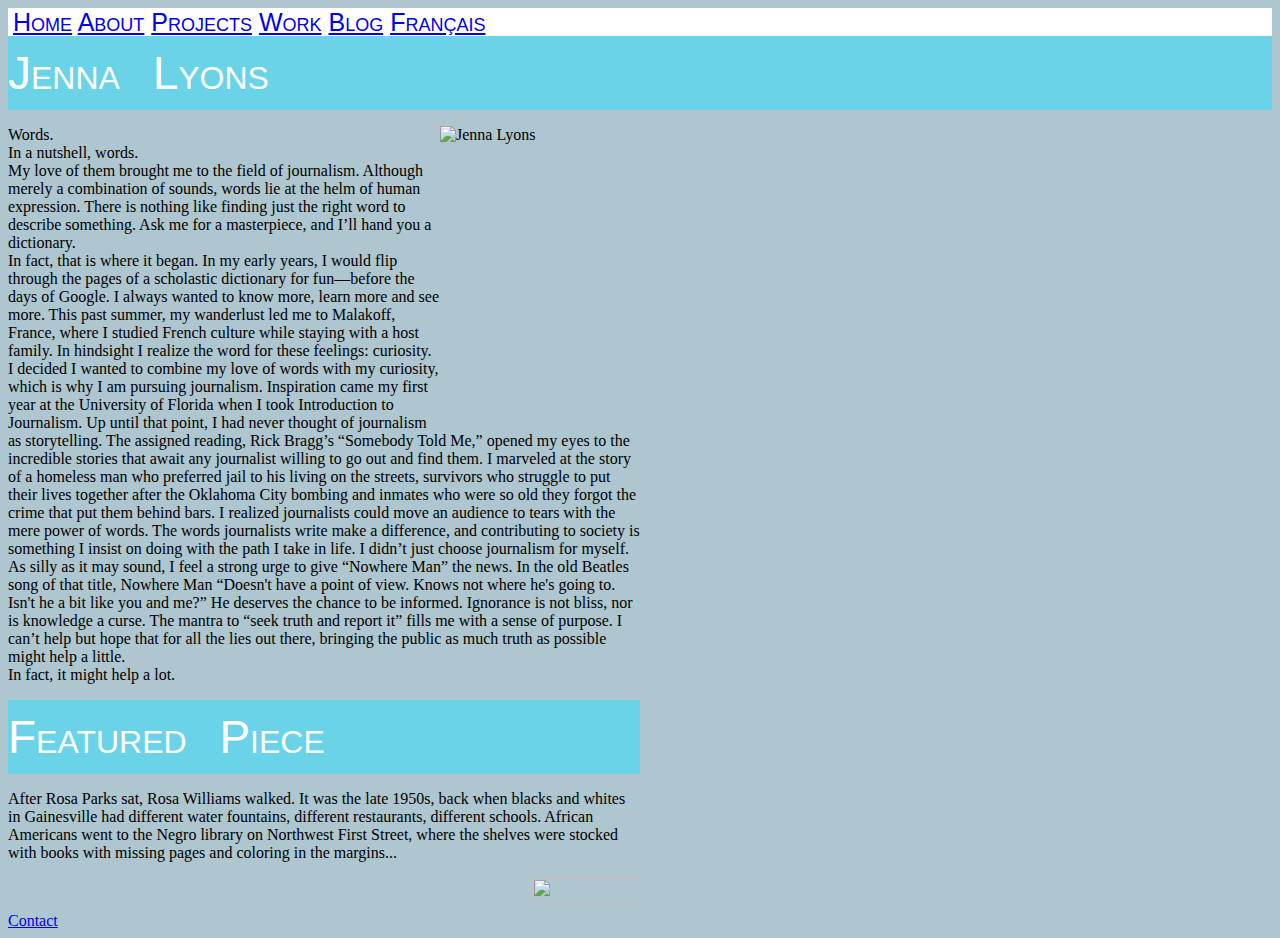
==== index.html @ 7359ba82 "Update index.html" ====
<!DOCTYPE html>
<html>
<head>
    <meta charset="utf-8" />
    <title>Jenna Lyons</title>
    <meta name="description" content="This is my personal website" />
    <meta name="author" content="Jenna Lyons">
    <link rel="stylesheet" href="style-lyons-site.css" />
    <style type="text/css"></style>
    
</head>
<body>

  <nav>
   
       
                                <a href="index.html">Home</a>
                                <a href="about.html">About</a>
                                <a href="projects.html">Projects</a>
                                <a href="work.html">Work</a>
                                <a href="blog.html">Blog</a>
                                <a href="français.html">Français</a>


    </nav>
<header>
                        <h1>Jenna Lyons</h1>
                </header>
<article>

<p><img src="https://scontent-b-dfw.xx.fbcdn.net/hphotos-frc1/305291_266165456746308_1132179_n.jpg"  width="200" height="300" alt="Jenna Lyons" /></p>
<p class="pos_fixed">Words. 
<br>
In a nutshell, words.
<br>
My love of them brought me to the field of journalism.
Although merely a combination of sounds, words lie at the helm of human expression. There is nothing like finding just the right word to describe something. Ask me for a masterpiece, and I’ll hand you a dictionary. <br>
 
In fact, that is where it began. In my early years, I would flip through the pages of a scholastic dictionary for fun—before the days of Google. I always wanted to know more, learn more and see more. This past summer, my wanderlust led me to Malakoff, France, where I studied French culture while staying with a host family. 

In hindsight I realize the word for these feelings: curiosity. <br>

I decided I wanted to combine my love of words with my curiosity, which is why I am pursuing journalism. 

Inspiration came my first year at the University of Florida when I took Introduction to Journalism. Up until that point, I had never thought of journalism as storytelling. 

The assigned reading, Rick Bragg’s “Somebody Told Me,” opened my eyes to the incredible stories that await any journalist willing to go out and find them. 

I marveled at the story of a homeless man who preferred jail to his living on the streets, survivors who struggle to put their lives together after the Oklahoma City bombing and inmates who were so old they forgot the crime that put them behind bars.

I realized journalists could move an audience to tears with the mere power of words. The words journalists write make a difference, and contributing to society is something I insist on doing with the path I take in life. 

I didn’t just choose journalism for myself. As silly as it may sound, I feel a strong urge to give “Nowhere Man” the news. In the old Beatles song of that title, Nowhere Man “Doesn't have a point of view. Knows not where he's going to. Isn't he a bit like you and me?”

He deserves the chance to be informed. Ignorance is not bliss, nor is knowledge a curse. 

The mantra to “seek truth and report it” fills me with a sense of purpose. I can’t help but hope that for all the lies out there, bringing the public as much truth as possible might help a little.
<br>
In fact, it might help a lot. 
</p>
            <p>
            <header>
            <h1>Featured Piece</h1>
            </header>
<p>After Rosa Parks sat, Rosa Williams walked. It was the late 1950s, back when blacks and whites in Gainesville had different water fountains, different restaurants, different schools. African Americans went to the Negro library on Northwest First Street, where the shelves were stocked with books with missing pages and coloring in the margins...&#160;</p>
<p><a href="http://www.gainesville.com/article/20131124/ARTICLES/131129754?tc=ar"><img id="newdesign12496227-gen2001-cat2" class="keepar" src="http://static1.grsites.com/user/generate/items/button69655679.png" alt="" width="108" height="25" /></a>&#160;</p>
     
     </article>
     <footer>
   
         
        <a href="mailto:jmaylyons@gmail.com">Contact</a>
     </footer>
     
     
    </body> 
  
       
       </html>
---- style-lyons-site.css ----
body {
   background-color:#aec6cf;
}
img 
{
float:right;
}
article {
        
width: 50%;
}

h1, h2, h3 {
    color: white;
     font: 100% "Arial Bold", Arial,
   sans-serif;
}
h1 {
   font-variant: small-caps;
   font-size: 46px;
}
h2 {
   font-size: 25px;
}

nav {
background-color: #ffffff;
	height: 23px;
	padding: 0px 5px 5px 5px;
	width: auto;
	text-align: left;
	font-size: 25px;
	font-family: helvetica, sans-serif;
	font-variant: small-caps;
}
header h1 {
    word-spacing: 20px;
    background-position:center;
    background-color: #6AD3E8;
    padding: 10px 0px 10px 0px ;
    margin: 0px;
}
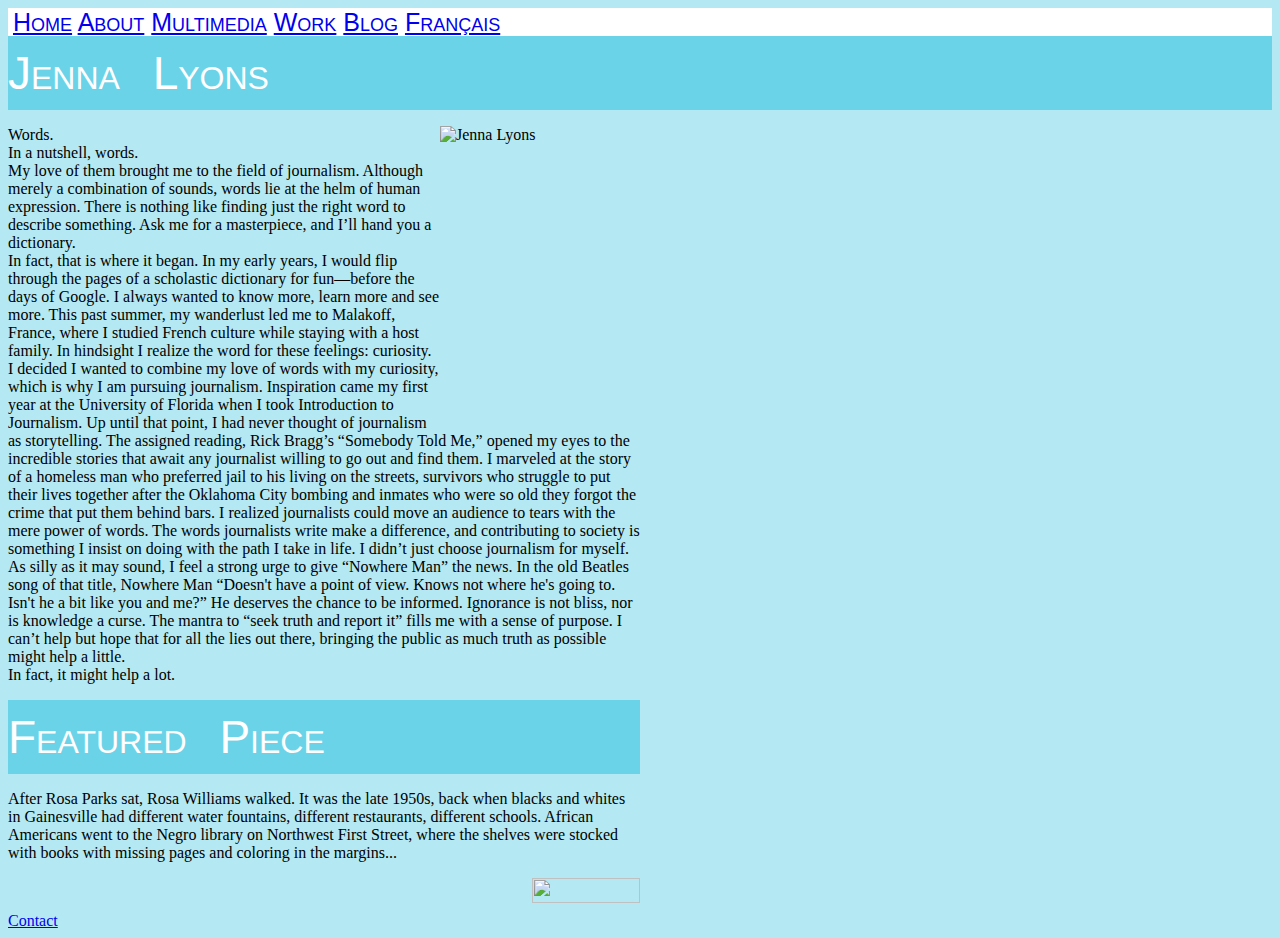
==== commit 37839da8: "Update index.html" ====
--- a/index.html
+++ b/index.html
@@ -16,11 +16,10 @@
        
                                 <a href="index.html">Home</a>
                                 <a href="about.html">About</a>
-                                <a href="projects.html">Projects</a>
+                                <a href="multimedia.html">Multimedia</a>
                                 <a href="work.html">Work</a>
                                 <a href="blog.html">Blog</a>
                                 <a href="français.html">Français</a>
-
 
     </nav>
 <header>
@@ -62,7 +61,7 @@
             <header>
             <h1>Featured Piece</h1>
             </header>
-<p>After Rosa Parks sat, Rosa Williams walked. It was the late 1950s, back when blacks and whites in Gainesville had different water fountains, different restaurants, different schools. African Americans went to the Negro library on Northwest First Street, where the shelves were stocked with books with missing pages and coloring in the margins...&#160;</p>
+<p>After Rosa Parks sat, Rosa Williams walked. It was the late 1950s, back when blacks and whites in Gainesville had different water fountains, different restaurants, different schools. African Americans went to the Negro library on Northwest First Street, where the shelves were stocked with books with missing pages and coloring in the margins... &#160;</p>
 <p><a href="http://www.gainesville.com/article/20131124/ARTICLES/131129754?tc=ar"><img id="newdesign12496227-gen2001-cat2" class="keepar" src="http://static1.grsites.com/user/generate/items/button69655679.png" alt="" width="108" height="25" /></a>&#160;</p>
      
      </article>
--- a/style-lyons-site.css
+++ b/style-lyons-site.css
@@ -1,5 +1,5 @@
 body {
-   background-color:#aec6cf;
+   background-color:#b4e9f3;
 }
 img 
 {
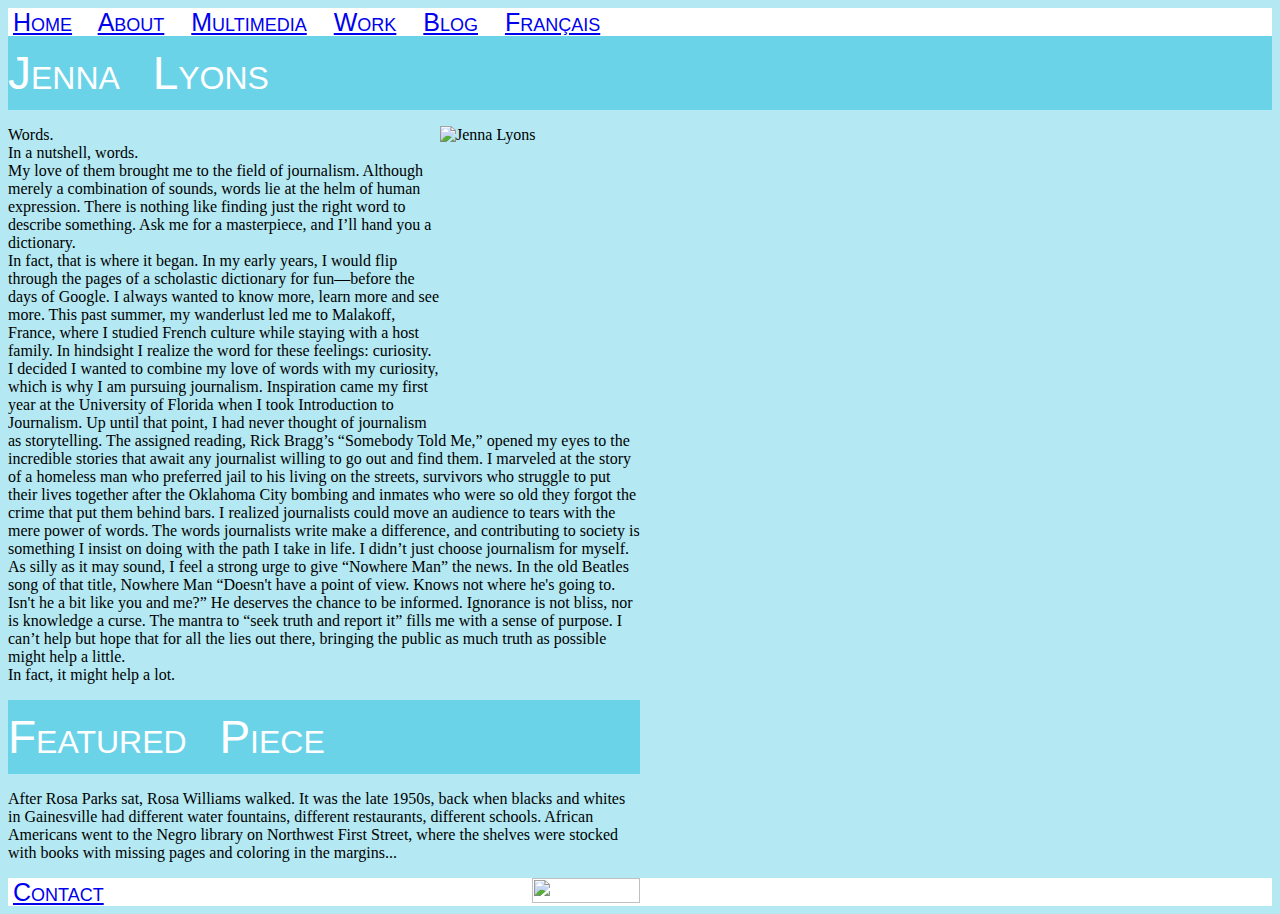
==== commit 07c7a9c0: "Update index.html" ====
--- a/index.html
+++ b/index.html
@@ -61,8 +61,8 @@
             <header>
             <h1>Featured Piece</h1>
             </header>
-<p>After Rosa Parks sat, Rosa Williams walked. It was the late 1950s, back when blacks and whites in Gainesville had different water fountains, different restaurants, different schools. African Americans went to the Negro library on Northwest First Street, where the shelves were stocked with books with missing pages and coloring in the margins... &#160;</p>
-<p><a href="http://www.gainesville.com/article/20131124/ARTICLES/131129754?tc=ar"><img id="newdesign12496227-gen2001-cat2" class="keepar" src="http://static1.grsites.com/user/generate/items/button69655679.png" alt="" width="108" height="25" /></a>&#160;</p>
+<p>After Rosa Parks sat, Rosa Williams walked. It was the late 1950s, back when blacks and whites in Gainesville had different water fountains, different restaurants, different schools. African Americans went to the Negro library on Northwest First Street, where the shelves were stocked with books with missing pages and coloring in the margins...</p>
+<p><a href="http://www.gainesville.com/article/20131124/ARTICLES/131129754?tc=ar"><img id="newdesign12496227-gen2001-cat2" class="keepar" src="http://static1.grsites.com/user/generate/items/button69655679.png" alt="" width="108" height="25" /></a></p>
      
      </article>
      <footer>
--- a/style-lyons-site.css
+++ b/style-lyons-site.css
@@ -10,7 +10,7 @@
 width: 50%;
 }
 
-h1, h2, h3 {
+h1 {
     color: white;
      font: 100% "Arial Bold", Arial,
    sans-serif;
@@ -19,15 +19,20 @@
    font-variant: small-caps;
    font-size: 46px;
 }
-h2 {
-   font-size: 25px;
+
+h2 
+{       color: black;
+	font-size: 25px;
+	
 }
+   
 
-nav {
+nav, footer {
 background-color: #ffffff;
 	height: 23px;
 	padding: 0px 5px 5px 5px;
 	width: auto;
+	word-spacing: 20px;
 	text-align: left;
 	font-size: 25px;
 	font-family: helvetica, sans-serif;
@@ -41,3 +46,39 @@
     margin: 0px;
 }
 
+@media screen and (max-width: 380px)
+{
+	
+	
+ 		header h1 {
+		font-size: 50px;
+	}
+	
+	h2 {
+	font-size: 35px; 
+
+	}
+	
+	article p {
+		font-size: 25px;
+	}
+
+	nav {
+		margin-top: 10px;
+		width: 100%;
+		height: 100%;
+		font-size: 15px;
+		margin-bottom: 10px;
+		text-align: center;
+
+	}
+	
+	
+	img {
+	float: none;
+	margin-bottom: 20px;
+	width: auto;
+		
+
+		
+	}
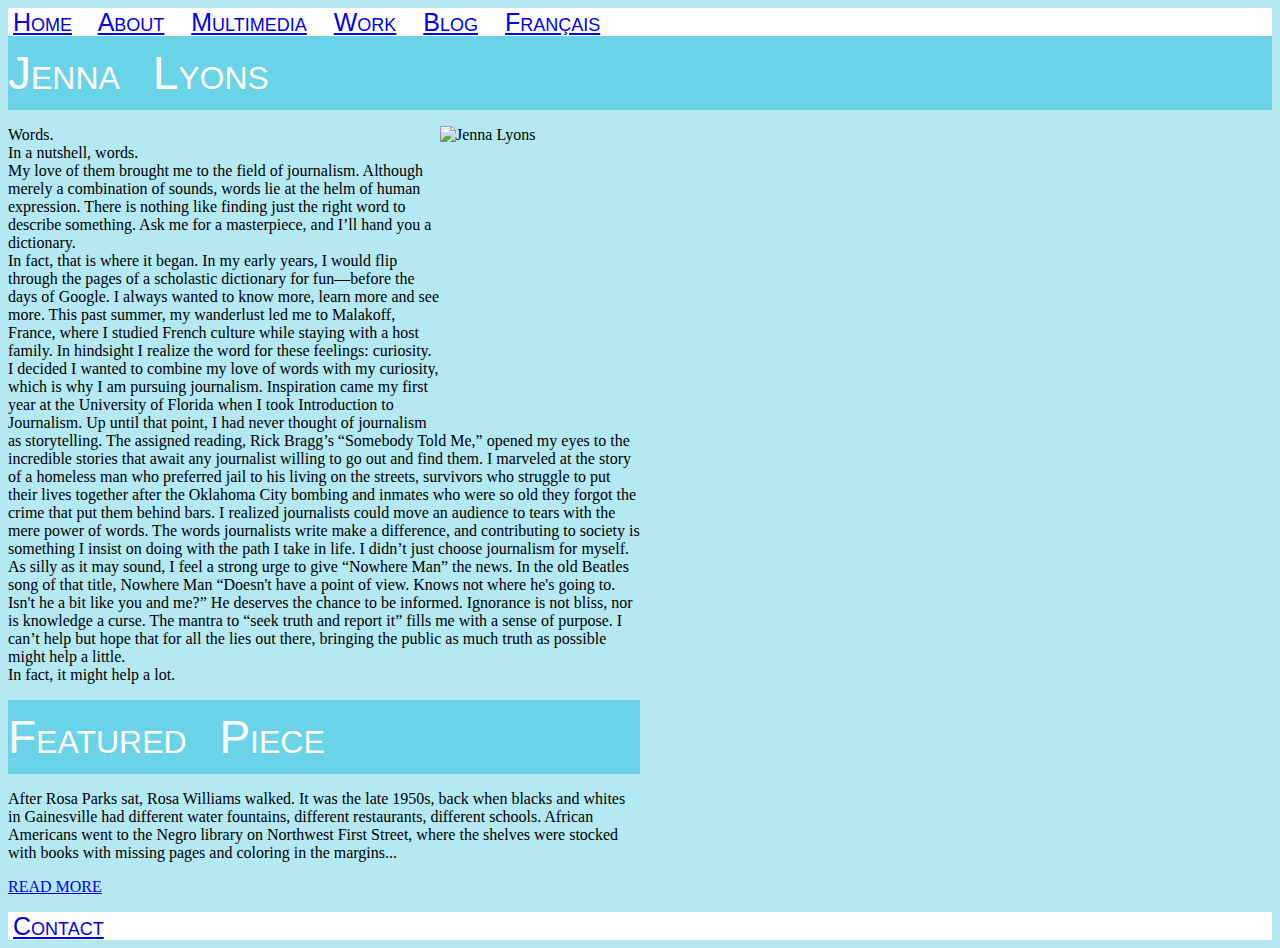
==== commit 875db428: "Update index.html" ====
--- a/index.html
+++ b/index.html
@@ -62,7 +62,7 @@
             <h1>Featured Piece</h1>
             </header>
 <p>After Rosa Parks sat, Rosa Williams walked. It was the late 1950s, back when blacks and whites in Gainesville had different water fountains, different restaurants, different schools. African Americans went to the Negro library on Northwest First Street, where the shelves were stocked with books with missing pages and coloring in the margins...</p>
-<p><a href="http://www.gainesville.com/article/20131124/ARTICLES/131129754?tc=ar"><img id="newdesign12496227-gen2001-cat2" class="keepar" src="http://static1.grsites.com/user/generate/items/button69655679.png" alt="" width="108" height="25" /></a></p>
+<p><a href="http://www.gainesville.com/article/20131124/ARTICLES/131129754?tc=ar">READ MORE</a></p>
      
      </article>
      <footer>
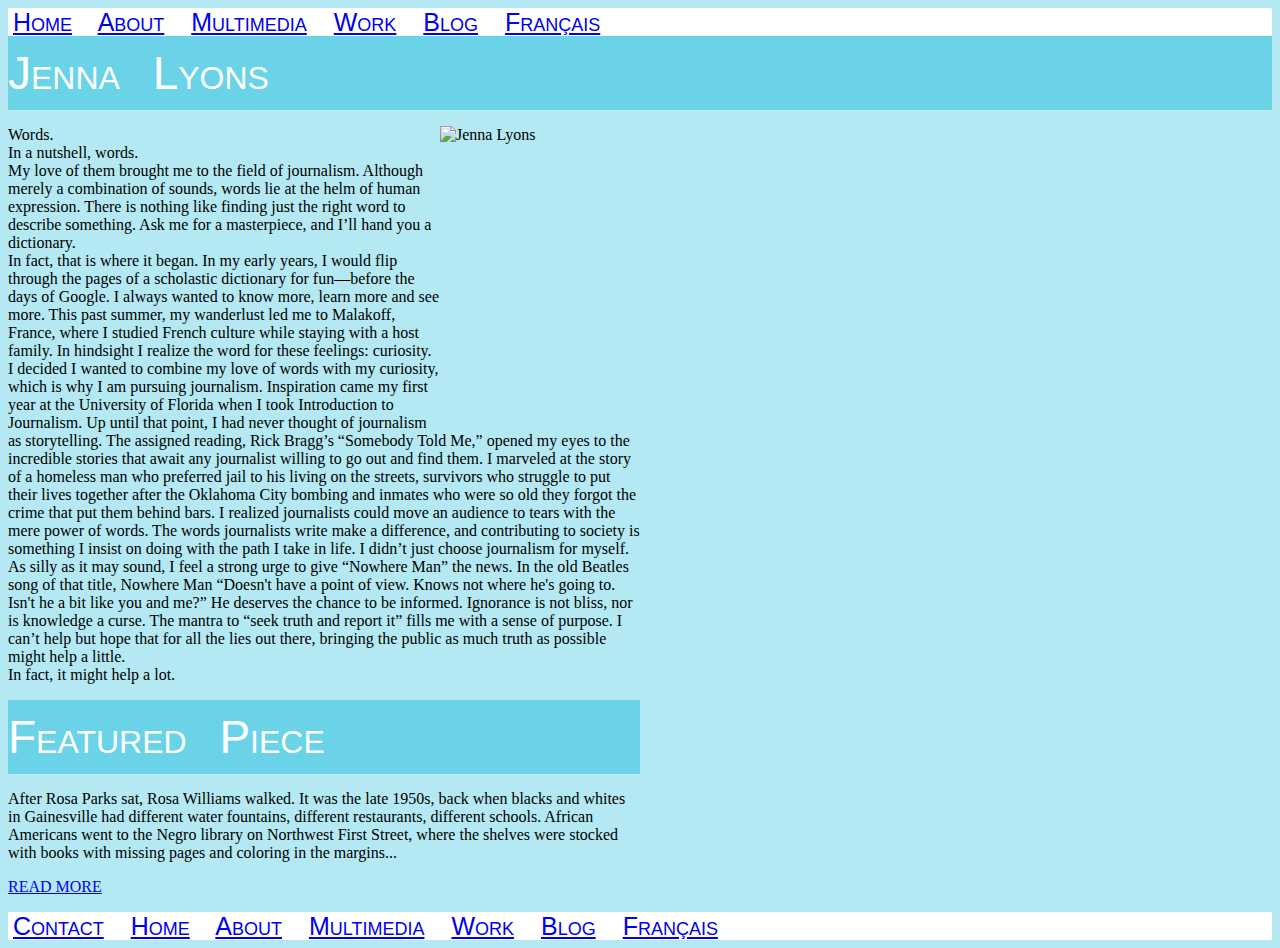
==== commit 58cddd01: "Update index.html" ====
--- a/index.html
+++ b/index.html
@@ -2,7 +2,7 @@
 <html>
 <head>
     <meta charset="utf-8" />
-    <title>Jenna Lyons</title>
+    <title>Jenna Lyons home</title>
     <meta name="description" content="This is my personal website" />
     <meta name="author" content="Jenna Lyons">
     <link rel="stylesheet" href="style-lyons-site.css" />
@@ -67,8 +67,14 @@
      </article>
      <footer>
    
-         
-        <a href="mailto:jmaylyons@gmail.com">Contact</a>
+         <a href="mailto:jmaylyons@gmail.com">Contact</a>
+        
+     <a href="index.html">Home</a>
+                                <a href="about.html">About</a>
+                                <a href="multimedia.html">Multimedia</a>
+                                <a href="work.html">Work</a>
+                                <a href="blog.html">Blog</a>
+                                <a href="français.html">Français</a>
      </footer>
      
      
--- a/style-lyons-site.css
+++ b/style-lyons-site.css
@@ -25,7 +25,7 @@
 	font-size: 25px;
 	
 }
-   
+
 
 nav, footer {
 background-color: #ffffff;
@@ -78,7 +78,4 @@
 	float: none;
 	margin-bottom: 20px;
 	width: auto;
-		
-
-		
 	}
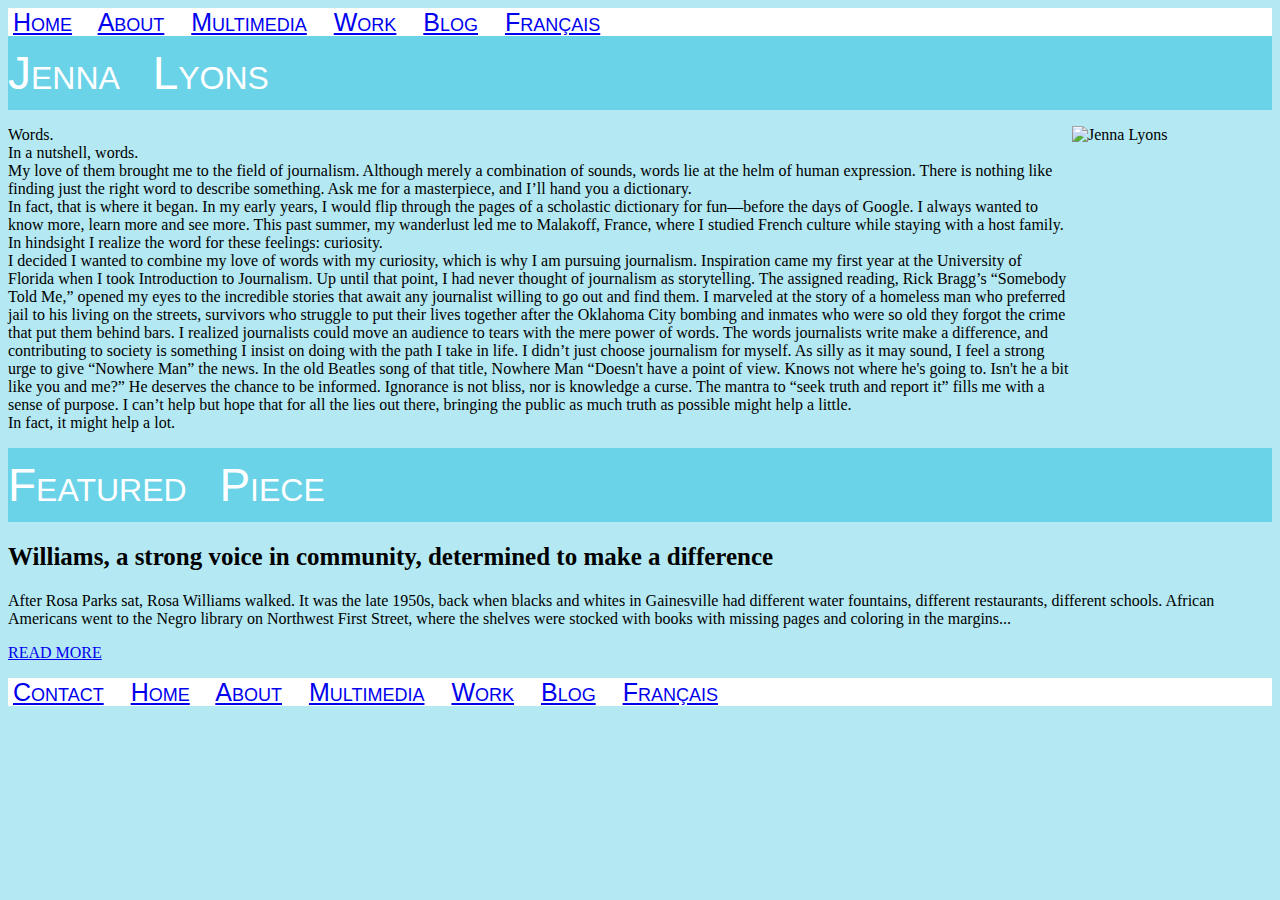
==== commit 610cbf29: "Update index.html" ====
--- a/index.html
+++ b/index.html
@@ -61,6 +61,9 @@
             <header>
             <h1>Featured Piece</h1>
             </header>
+            <h2>Williams, a strong voice in community, determined to make a difference
+
+</h2>
 <p>After Rosa Parks sat, Rosa Williams walked. It was the late 1950s, back when blacks and whites in Gainesville had different water fountains, different restaurants, different schools. African Americans went to the Negro library on Northwest First Street, where the shelves were stocked with books with missing pages and coloring in the margins...</p>
 <p><a href="http://www.gainesville.com/article/20131124/ARTICLES/131129754?tc=ar">READ MORE</a></p>
      
--- a/style-lyons-site.css
+++ b/style-lyons-site.css
@@ -7,7 +7,7 @@
 }
 article {
         
-width: 50%;
+width: 100%;
 }
 
 h1 {
@@ -50,7 +50,7 @@
 {
 	
 	
- 		header h1 {
+        header h1 {
 		font-size: 50px;
 	}
 	
@@ -73,9 +73,8 @@
 
 	}
 	
-	
 	img {
 	float: none;
 	margin-bottom: 20px;
 	width: auto;
-	}
+          }
